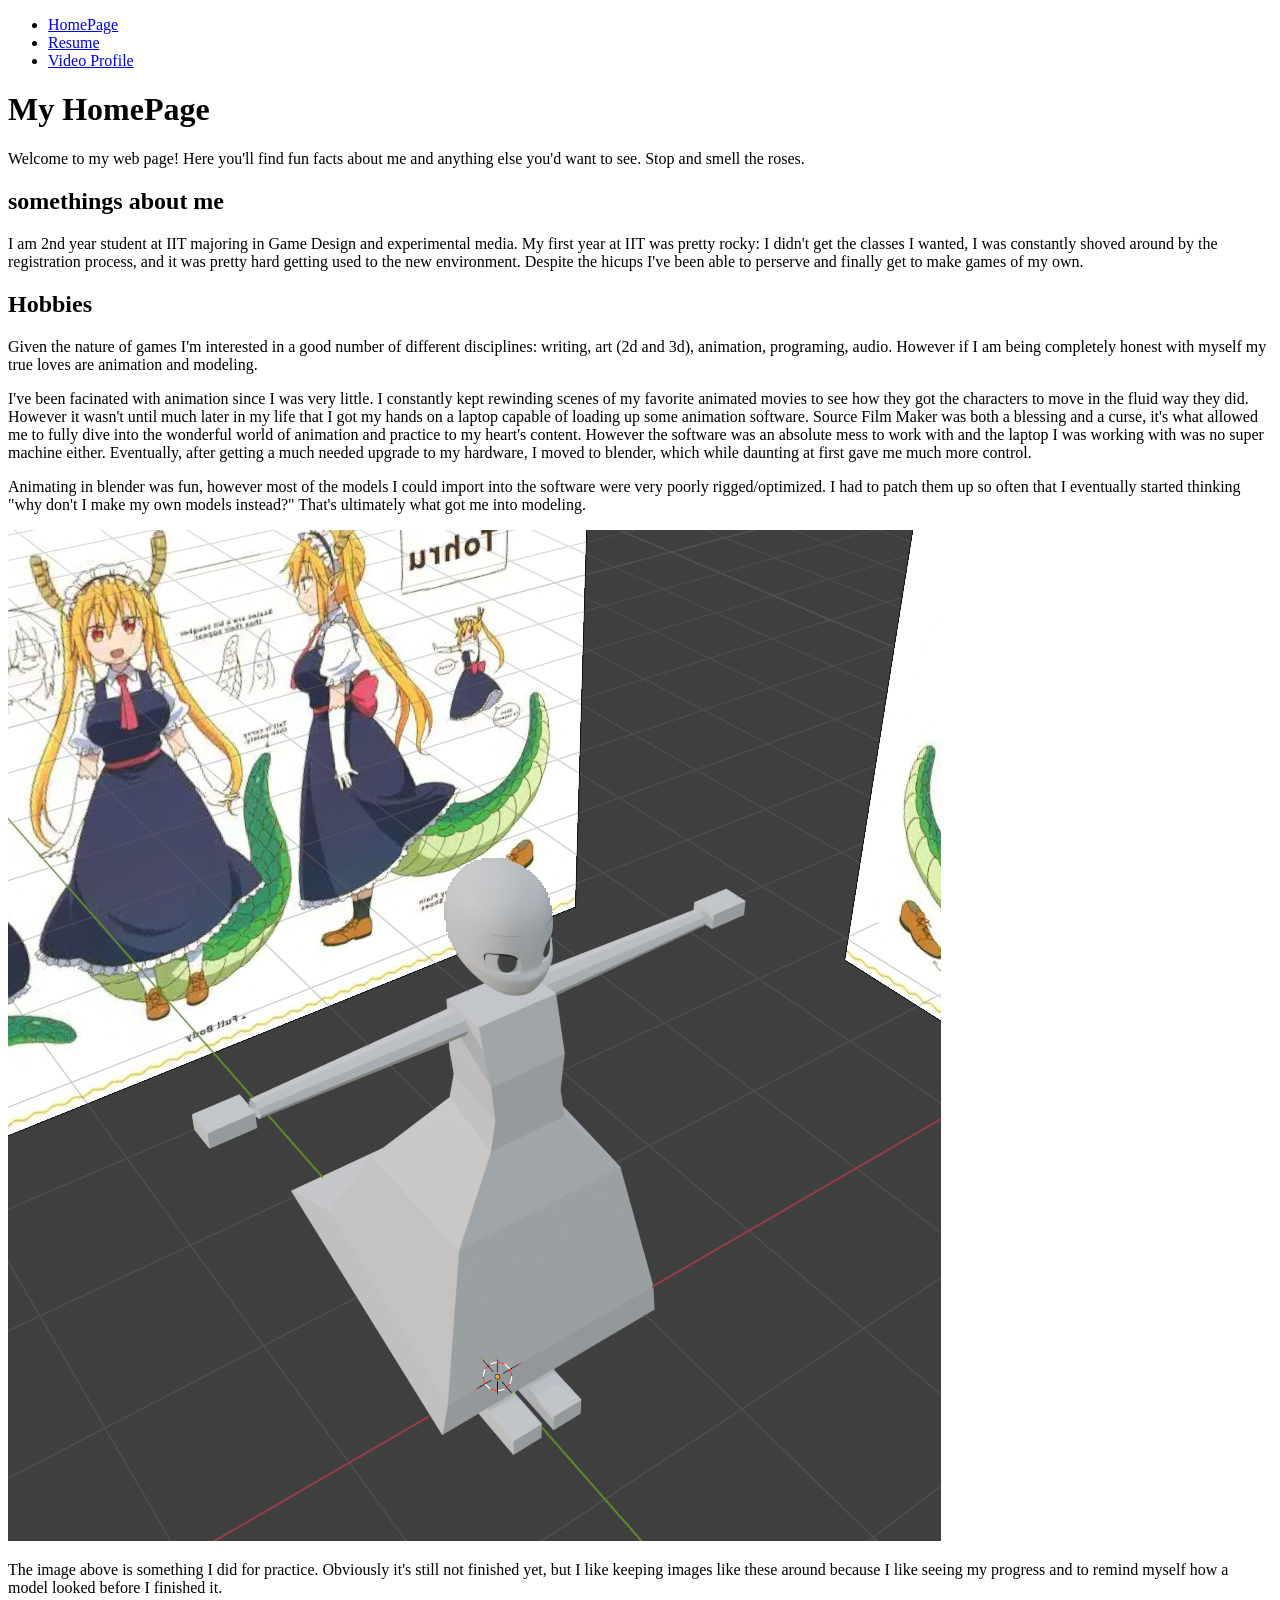
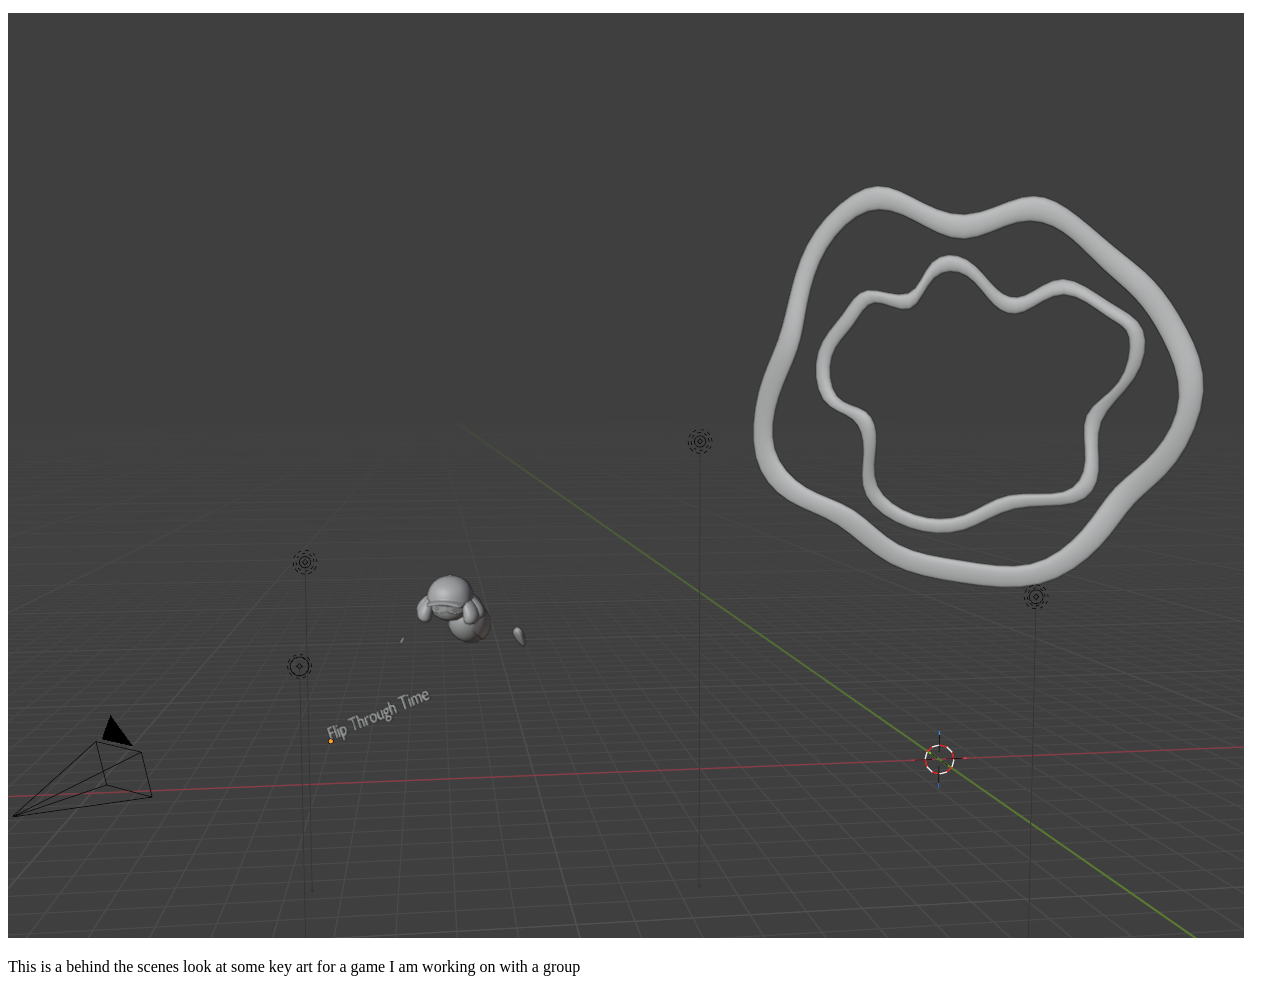
==== index.html @ d3ac8f91 "initial set up for the css version of the website" ====
<!DOCTYPE html>

<html lang="en-US">

  <head>

    <meta charset="UTF-8">
    <meta name="viewport" content="width=device-width, initial-scale=1">

    <title>HomePage</title>

  </head>

  <body>

    <header>

      <nav>

        <ul>

          <li><a href="index.html">HomePage</a></li>
          <li><a href="resume.html">Resume</a></li>
          <li><a href="page3.html">Video Profile</a></li>

        </ul>

      </nav>

    </header>

    <h1>My HomePage</h1>

    <p>Welcome to my web page! Here you'll find fun facts about me and anything else you'd want to see. Stop and smell the roses.</p>

    <h2>somethings about me</h2>

    <p>I am 2nd year student at IIT majoring in Game Design and experimental media. My first year at IIT was pretty rocky: I didn't get the classes I wanted, I was constantly shoved around by the registration process, and it was pretty hard getting used to the new environment. Despite the hicups I've been able to perserve and finally get to make games of my own.</p>
    
    <h2>Hobbies</h2>

    <p>Given the nature of games I'm interested in a good number of different disciplines: writing, art (2d and 3d), animation, programing, audio. However if I am being completely honest with myself my true loves are animation and modeling.</p>
    <p>I've been facinated with animation since I was very little. I constantly kept rewinding scenes of my favorite animated movies to see how they got the characters to move in the fluid way they did. However it wasn't until much later in my life that I got my hands on a laptop capable of loading up some animation software. Source Film Maker was both a blessing and a curse, it's what allowed me to fully dive into the wonderful world of animation and practice to my heart's content. However the software was an absolute mess to work with and the laptop I was working with was no super machine either. Eventually, after getting a much needed upgrade to my hardware, I moved to blender, which while daunting at first gave me much more control.</p>
    <p>Animating in blender was fun, however most of the models I could import into the software were very poorly rigged/optimized. I had to patch them up so often that I eventually started thinking "why don't I make my own models instead?" That's ultimately what got me into modeling.</p>

    <img src="Media/Images/BehindTheScenesOfAPersonalModel.png.png" alt="A work in progress 3d model of Tohru from Dragon maid">

    <p>The image above is something I did for practice. Obviously it's still not finished yet, but I like keeping images like these around because I like seeing my progress and to remind myself how a model looked before I finished it.</p>

    <img src="Media/Images/BehindTheScenesBlenderArt.png.png" alt="behind the scenes key art for Flip Through Time">

    <p>This is a behind the scenes look at some key art for a game I am working on with a group</p>

  </body>

</html>
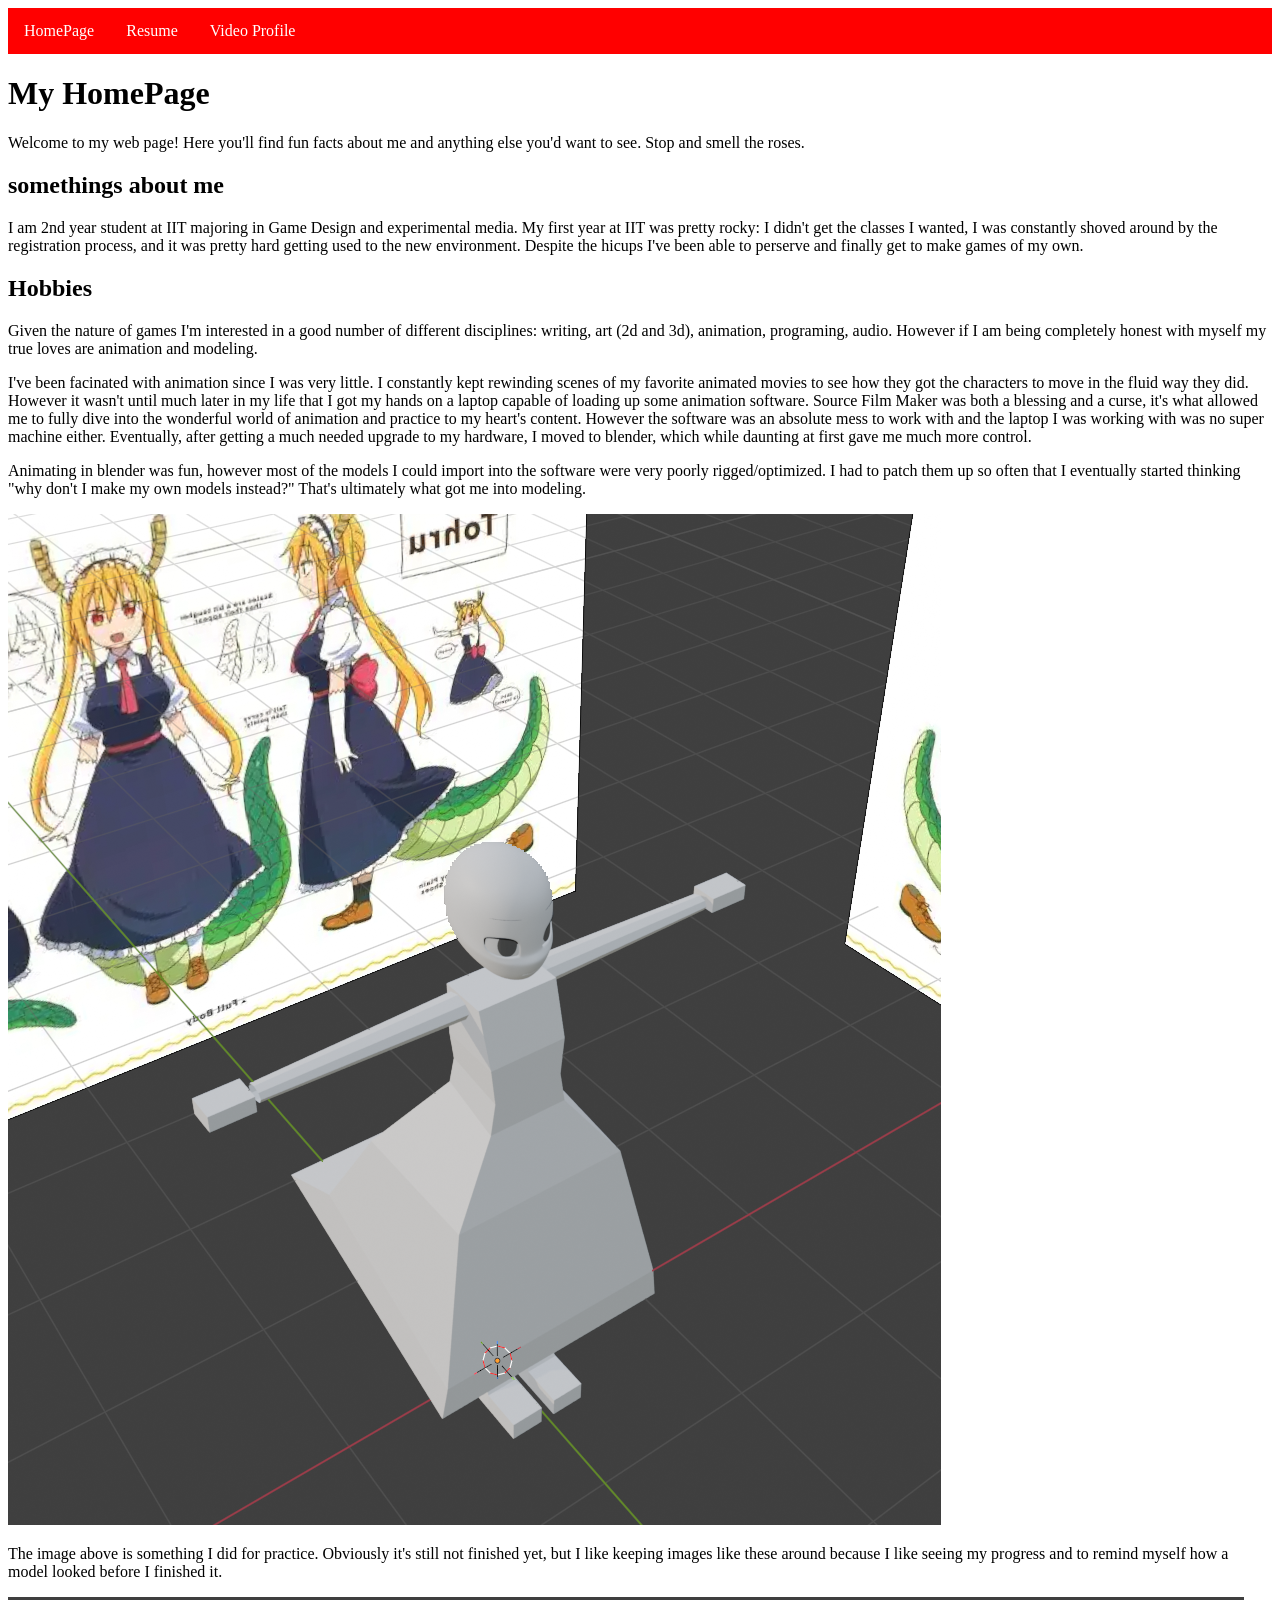
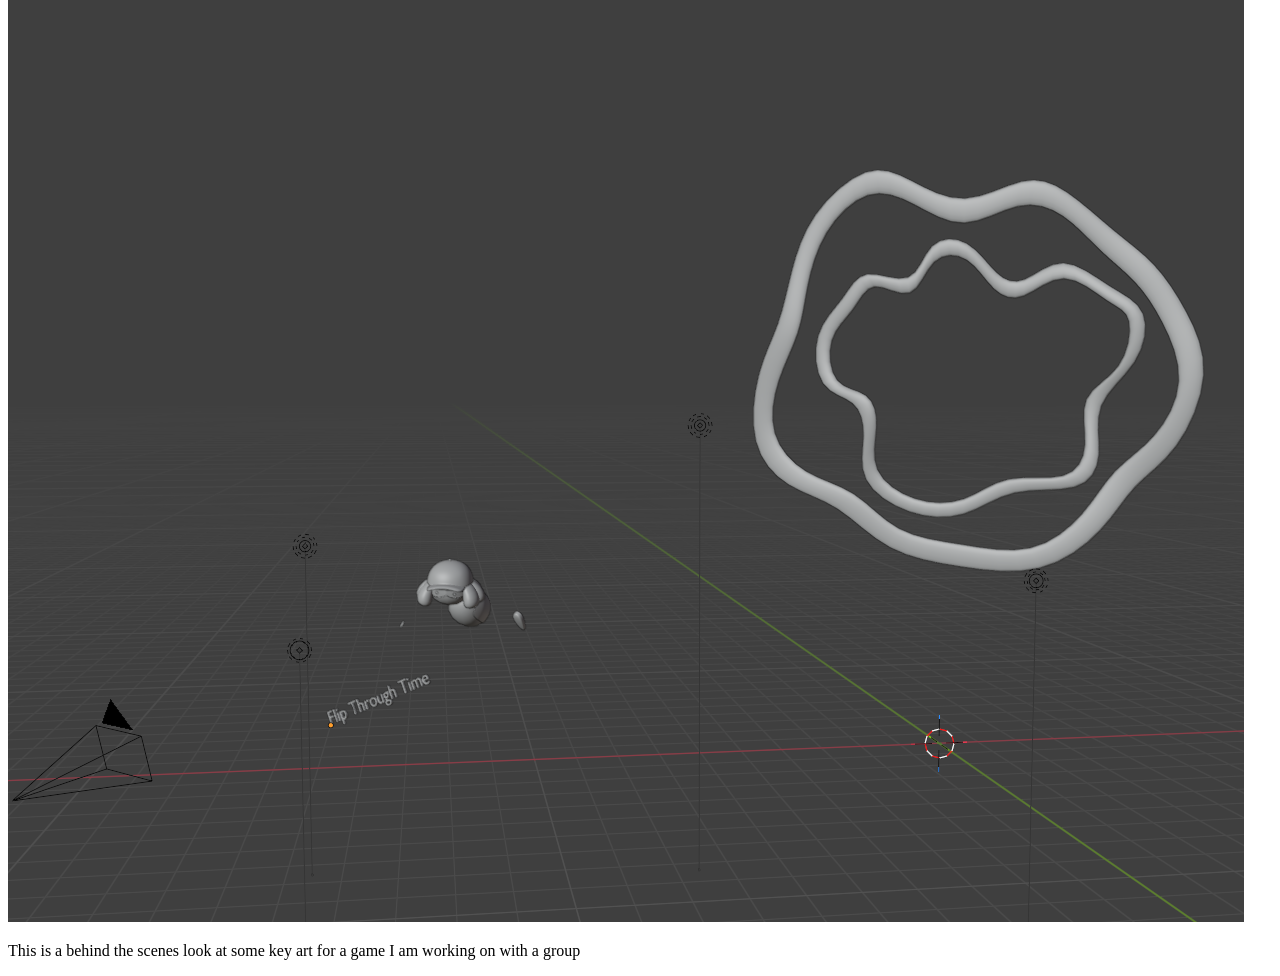
==== commit a12b3044: "Established the navigation for the website" ====
--- a/index.html
+++ b/index.html
@@ -6,6 +6,8 @@
 
     <meta charset="UTF-8">
     <meta name="viewport" content="width=device-width, initial-scale=1">
+    
+    <link rel="stylesheet" href="css/homePage.css">
 
     <title>HomePage</title>
 
--- a/css/homePage.css
+++ b/css/homePage.css
@@ -0,0 +1,23 @@
+ul {
+  list-style-type: none;
+  margin: 0;
+  padding: 0;
+  overflow: hidden;
+  background-color: red;
+}
+
+ul li {
+  float: left;
+}
+
+ul li a {
+  display: block;
+  color: white;
+  text-align: center;
+  padding: 14px 16px;
+  text-decoration: none;
+}
+
+ul li a:hover{
+  background-color: brown;
+}
